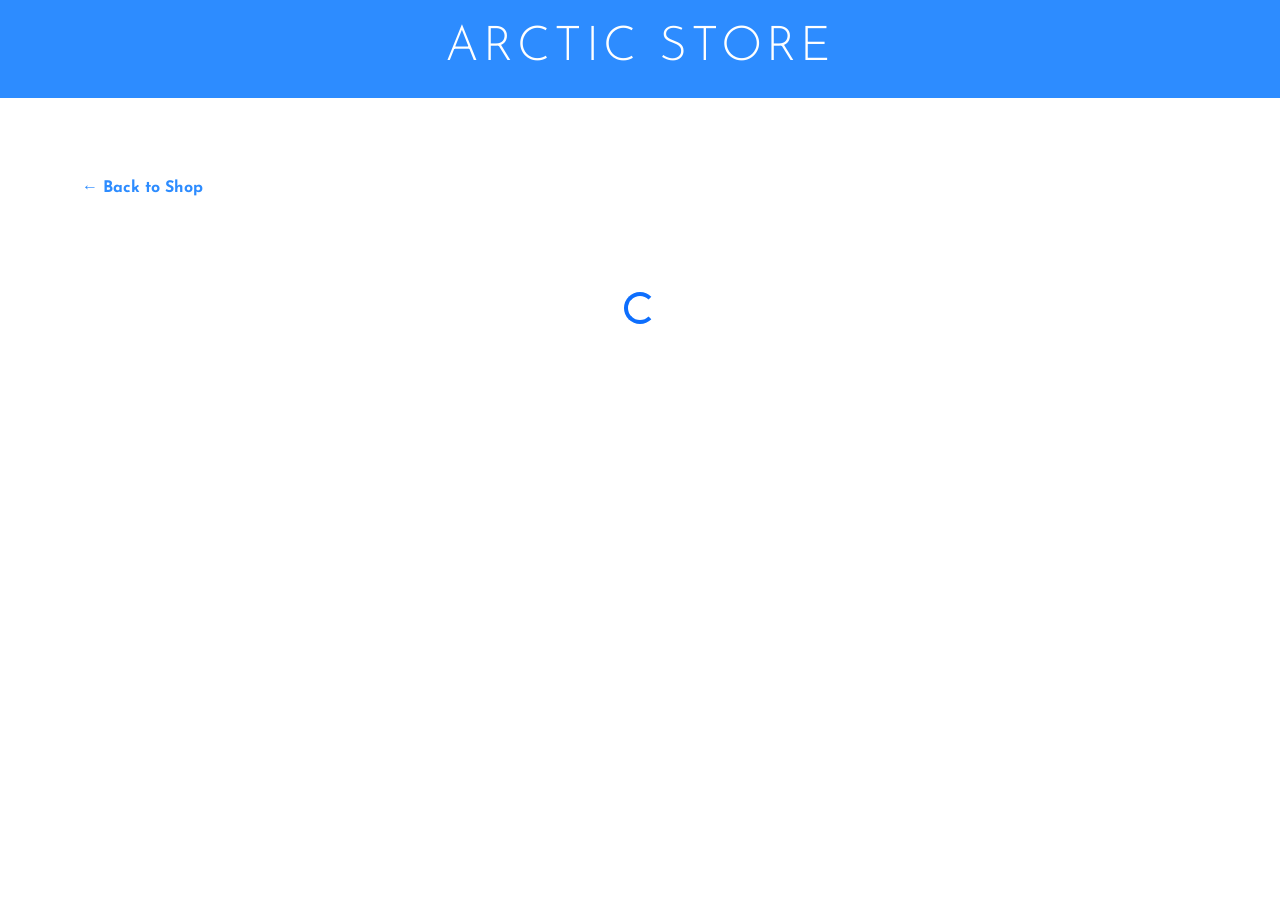
==== product.html @ 767a957d "Add Back to Shop navigation link for better UX" ====
<!DOCTYPE html>
<html lang="en">
<head>
    <meta charset="UTF-8">
    <meta name="viewport" content="width=device-width, initial-scale=1.0">
    <title>Arctic Store - Product</title>
    <!-- load bootstrap and styles -->
    <link href="https://cdn.jsdelivr.net/npm/bootstrap@5.3.8/dist/css/bootstrap.min.css" rel="stylesheet">
    <link rel="stylesheet" href="style.css">
</head>
<body>
    <header>
        <h1>Arctic Store</h1>
    </header>
    
    <main class="container my-5">
        <div class="mb-4">
            <a href="js/ProductGrid/viewAllProducts.html" class="text-decoration-none fw-bold" style="color: #2D8CFF;">&larr; Back to Shop</a>
        </div>
        <div class="row">
            <!-- javascript loads product here -->
            <div id="single-product-container" class="col">
                <div class="text-center mt-5">
                    <div class="spinner-border text-primary" role="status">
                        <span class="visually-hidden">Loading...</span>
                    </div>
                </div>
            </div>
        </div>
    </main>

    <!-- scripts -->
    <script src="https://cdn.jsdelivr.net/npm/bootstrap@5.3.8/dist/js/bootstrap.bundle.min.js"></script>
    <script src="product.js"></script>
</body>
</html>
---- style.css ----
/* style.css */
@import url('https://fonts.googleapis.com/css2?family=Josefin+Sans:wght@300;400;600&display=swap');

main {
    padding: 30px 0;
}

body {
    font-family: 'Josefin Sans', sans-serif;
    font-weight: 400;
    margin: 0;
}

/* Main Page Header */
body>header {
    text-align: center;
    padding: 20px;
    background-color: #2D8CFF;
    /* Zoom App Blue??? Looks like it? */
    color: white;
}

body>header h1 {
    font-family: 'Josefin Sans', sans-serif;
    font-weight: 300;
    font-size: 3rem;
    /* bigger logo layout */
    letter-spacing: 4px;
    text-transform: uppercase;
    margin: 0;
}

#single-product-container {
    max-width: 600px;
    margin: 20px auto;
    padding: 0 15px;
}

.product-card {
    background-color: #ffffff;
    padding: 30px;
    /* Added more whitespace/airiness */
    border-radius: 8px;
    box-shadow: 0 4px 12px rgba(0, 0, 0, 0.05);
    /* Very soft shadow, no heavy borders */
}

/* Product Name Header (Arctic Style) */
.product-card h2 {
    background-color: #2D8CFF;
    color: white;
    padding: 15px;
    margin: 0;
    text-align: center;
    border-radius: 4px;
    font-family: 'Josefin Sans', sans-serif;
    font-weight: 400;
    letter-spacing: 1px;
}

.product-card img {
    width: 100%;
    max-height: 400px;
    object-fit: contain;
    margin-bottom: 20px;
}

.price {
    font-size: 1.5em;
    font-weight: bold;
    color: #333;
}

#order-btn {
    display: block;
    width: 100%;
    padding: 15px;
    background-color: #2D8CFF;
    /* Arctic Blue to match headers */
    color: white;
    font-family: 'Josefin Sans', sans-serif;
    font-size: 1.2em;
    border: none;
    border-radius: 5px;
    cursor: pointer;
    margin-top: 15px;
    transition: background-color 0.2s ease;
}

#order-btn:hover {
    background-color: #1e70d1;
    /* Slightly darker Arctic Blue */
}

/* Desktop styling */
@media (min-width: 768px) {
    #single-product-container {
        max-width: 800px;
    }
}
/* Order Popup */
.popup{
    position: absolute;
    width: 100%;
    height: 100%;
    background-color: rgba(0, 0, 0, 0.5);
    display: flex;
    justify-content: center;
    align-items: center;
    opacity: 0;
    pointer-events: none;
}

.popup .popupContent{
    width: 500px;
    background-color: white;
    border-radius: 10px;
    box-shadow: 0 4px 12px rgba(0, 0, 0, 0.1);
    padding: 20px;
    transform: scale(0);
}

.popup.active .popupContent{
    transform: scale(1);
    transition: .4s ease;
}

.popup button{
    display: block;
    width: 100%;
    padding: 15px;
    background-color: #2D8CFF;
    color: white;
    font-family: 'Josefin Sans', sans-serif;
    font-size: 1.2em;
    border: none;
    border-radius: 5px;
    cursor: pointer;
    margin-top: 15px;
    transition: background-color 0.2s ease;
}

.popup.active {
    opacity: 1;
    pointer-events: auto;
    transition: .4s ease;
}
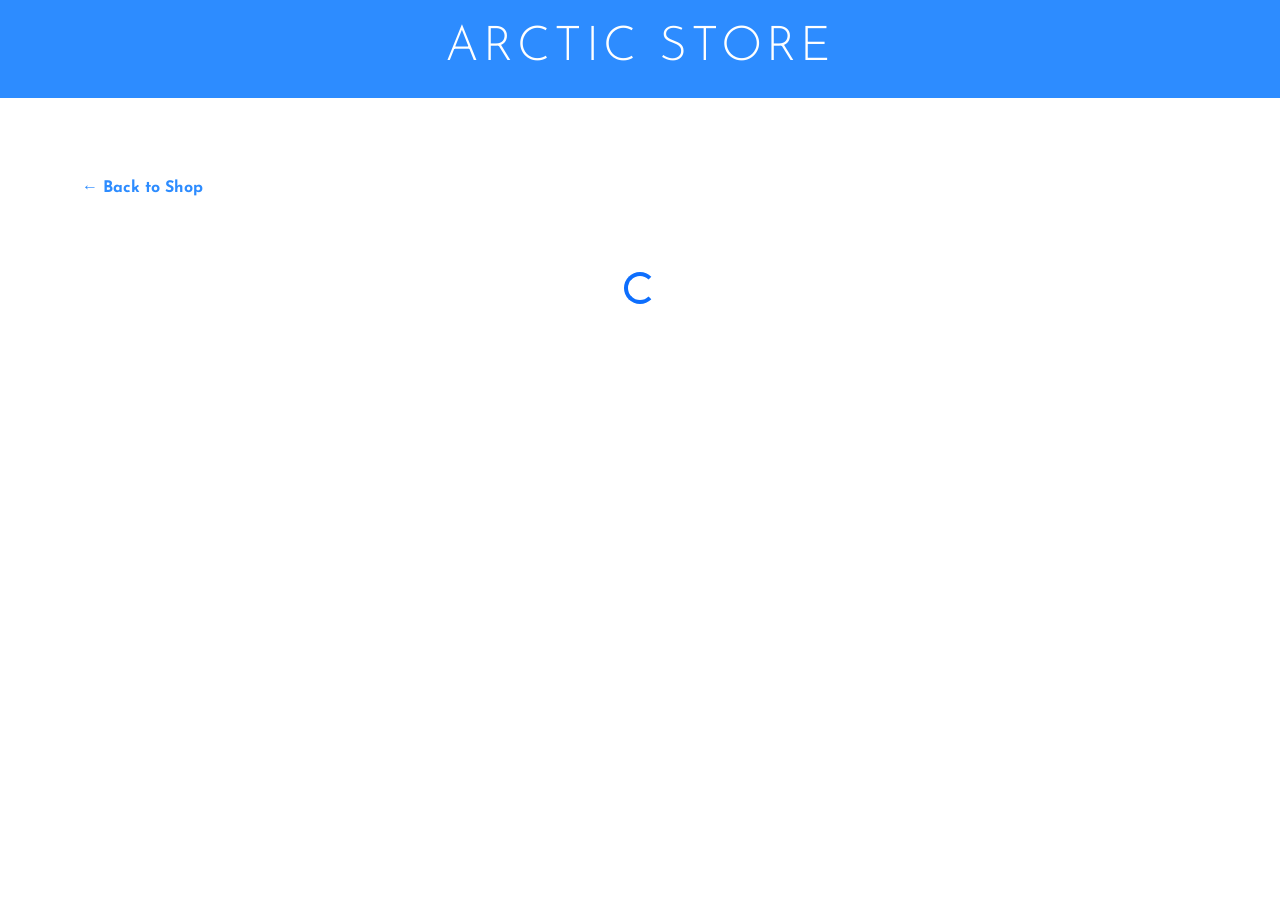
==== commit 839eb630: "Edited popup functionality: action listener triggers popup instead of linking url." ====
--- a/product.html
+++ b/product.html
@@ -1,5 +1,6 @@
 <!DOCTYPE html>
 <html lang="en">
+
 <head>
     <meta charset="UTF-8">
     <meta name="viewport" content="width=device-width, initial-scale=1.0">
@@ -8,14 +9,16 @@
     <link href="https://cdn.jsdelivr.net/npm/bootstrap@5.3.8/dist/css/bootstrap.min.css" rel="stylesheet">
     <link rel="stylesheet" href="style.css">
 </head>
+
 <body>
     <header>
         <h1>Arctic Store</h1>
     </header>
-    
+
     <main class="container my-5">
         <div class="mb-4">
-            <a href="js/ProductGrid/viewAllProducts.html" class="text-decoration-none fw-bold" style="color: #2D8CFF;">&larr; Back to Shop</a>
+            <a href="js/ProductGrid/viewAllProducts.html" class="text-decoration-none fw-bold"
+                style="color: #2D8CFF;">&larr; Back to Shop</a>
         </div>
         <div class="row">
             <!-- javascript loads product here -->
@@ -28,9 +31,54 @@
             </div>
         </div>
     </main>
+    <div class="popup" id="OrderPopup">
+        <form class="popupContent">
+            <h1>Billing Form</h1>
+            <div class="formGroup">
+                <label for="name">Full name</label>
+                <br>
+                <input type="text" class="formControl" id="name" placeholder="Enter full name" required>
+            </div>
+            <br>
+            <div class="formGroup">
+                <label for="email">Email address</label>
+                <br>
+                <input type="email" class="formControl" id="email" placeholder="Enter email" required>
+            </div>
+            <br>
+            <div class="formGroup">
+                <label for="phone">Phone number</label>
+                <br>
+                <input type="text" class="formControl" id="phone" placeholder="Enter phone number" required>
+            </div>
+            <br>
+            <div class="formGroup">
+                <label for="address">Address</label>
+                <br>
+                <input type="text" class="formControl" id="address" placeholder="Enter address" required>
+            </div>
+            <br>
+            <div class="formGroup">
+                <label for="postalnr">Postal number</label>
+                <br>
+                <input type="text" class="formControl" id="postalnr" placeholder="Enter postal number" required>
+            </div>
+            <br>
+            <div class="formGroup">
+                <label for="county">County</label>
+                <br>
+                <input type="text" class="formControl" id="county" placeholder="Enter County" required>
+            </div>
+            <br>
+            <button type="submit" class="orderButton">Submit</button>
+            <button class="closeButton">Close</button>
+        </form>
+    </div>
 
     <!-- scripts -->
     <script src="https://cdn.jsdelivr.net/npm/bootstrap@5.3.8/dist/js/bootstrap.bundle.min.js"></script>
+    <script src="js/Order popup/script.js"></script>
     <script src="product.js"></script>
 </body>
+
 </html>
--- a/style.css
+++ b/style.css
@@ -1,6 +1,7 @@
-/* style.css */
+/* import font */
 @import url('https://fonts.googleapis.com/css2?family=Josefin+Sans:wght@300;400;600&display=swap');
 
+/* global styles */
 main {
     padding: 30px 0;
 }
@@ -11,12 +12,11 @@
     margin: 0;
 }
 
-/* Main Page Header */
+/* top header */
 body>header {
     text-align: center;
     padding: 20px;
     background-color: #2D8CFF;
-    /* Zoom App Blue??? Looks like it? */
     color: white;
 }
 
@@ -24,28 +24,19 @@
     font-family: 'Josefin Sans', sans-serif;
     font-weight: 300;
     font-size: 3rem;
-    /* bigger logo layout */
     letter-spacing: 4px;
     text-transform: uppercase;
     margin: 0;
 }
 
-#single-product-container {
-    max-width: 600px;
-    margin: 20px auto;
-    padding: 0 15px;
-}
-
+/* my product card */
 .product-card {
     background-color: #ffffff;
     padding: 30px;
-    /* Added more whitespace/airiness */
     border-radius: 8px;
     box-shadow: 0 4px 12px rgba(0, 0, 0, 0.05);
-    /* Very soft shadow, no heavy borders */
 }
 
-/* Product Name Header (Arctic Style) */
 .product-card h2 {
     background-color: #2D8CFF;
     color: white;
@@ -71,61 +62,8 @@
     color: #333;
 }
 
+/* order button */
 #order-btn {
-    display: block;
-    width: 100%;
-    padding: 15px;
-    background-color: #2D8CFF;
-    /* Arctic Blue to match headers */
-    color: white;
-    font-family: 'Josefin Sans', sans-serif;
-    font-size: 1.2em;
-    border: none;
-    border-radius: 5px;
-    cursor: pointer;
-    margin-top: 15px;
-    transition: background-color 0.2s ease;
-}
-
-#order-btn:hover {
-    background-color: #1e70d1;
-    /* Slightly darker Arctic Blue */
-}
-
-/* Desktop styling */
-@media (min-width: 768px) {
-    #single-product-container {
-        max-width: 800px;
-    }
-}
-/* Order Popup */
-.popup{
-    position: absolute;
-    width: 100%;
-    height: 100%;
-    background-color: rgba(0, 0, 0, 0.5);
-    display: flex;
-    justify-content: center;
-    align-items: center;
-    opacity: 0;
-    pointer-events: none;
-}
-
-.popup .popupContent{
-    width: 500px;
-    background-color: white;
-    border-radius: 10px;
-    box-shadow: 0 4px 12px rgba(0, 0, 0, 0.1);
-    padding: 20px;
-    transform: scale(0);
-}
-
-.popup.active .popupContent{
-    transform: scale(1);
-    transition: .4s ease;
-}
-
-.popup button{
     display: block;
     width: 100%;
     padding: 15px;
@@ -140,6 +78,59 @@
     transition: background-color 0.2s ease;
 }
 
+#order-btn:hover {
+    background-color: #1e70d1;
+}
+
+/* Lukas popup (do not touch) */
+.popup {
+    position: fixed;
+    top: 0;
+    left: 0;
+    width: 100%;
+    height: 100%;
+    background-color: rgba(0, 0, 0, 0.5);
+    display: flex;
+    justify-content: center;
+    align-items: center;
+    opacity: 0;
+    pointer-events: none;
+    z-index: 1000;
+}
+
+
+.popup .popupContent {
+    width: 500px;
+    background-color: white;
+    border-radius: 10px;
+    box-shadow: 0 4px 12px rgba(0, 0, 0, 0.1);
+    padding: 20px;
+    transform: scale(0);
+}
+
+.popup.active .popupContent {
+    transform: scale(1);
+    transition: .4s ease;
+}
+
+.popup button {
+    display: block;
+    width: 100%;
+    padding: 15px;
+    background-color: #2D8CFF;
+    color: white;
+    font-family: 'Josefin Sans', sans-serif;
+    font-size: 1.2em;
+    border: none;
+    border-radius: 5px;
+    cursor: pointer;
+    margin-top: 15px;
+    transition: background-color 0.2s ease;
+}
+.popup button:hover{
+     background-color: #1e70d1;
+}
+
 .popup.active {
     opacity: 1;
     pointer-events: auto;
